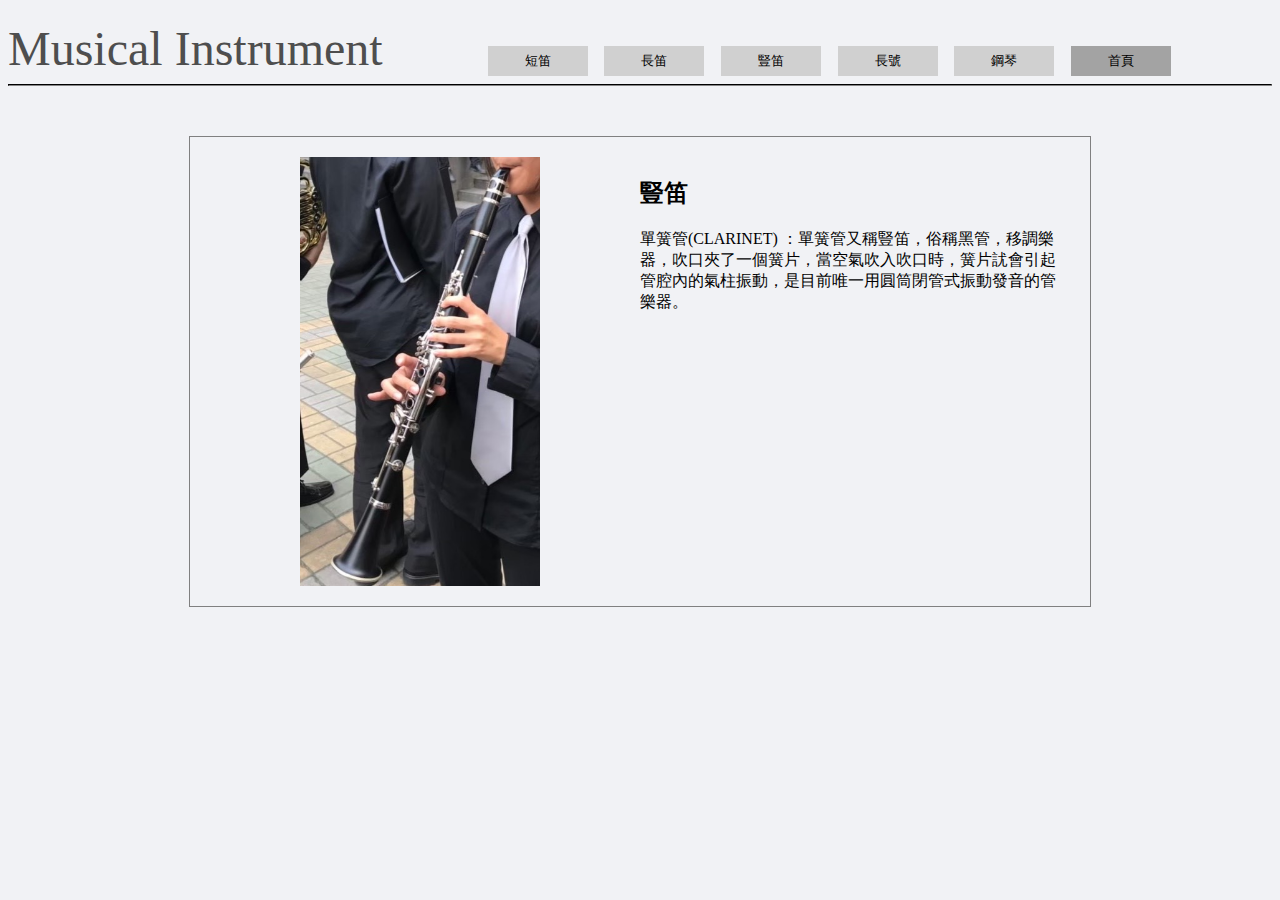
==== clarinet.html @ fcb67a61 "clarinet" ====
<!DOCTYPE html>
<html lang="en">
<head>
    <meta charset="UTF-8">
    <meta http-equiv="X-UA-Compatible" content="IE=edge">
    <meta name="viewport" content="width=device-width, initial-scale=1.0">
    <title>Clarinet</title>
    <link rel="stylesheet" href="./style_clarinet.css" />
</head>
<body style="background-color: #f1f2f5;">
    <div style="background-color: #f1f2f5; text-align: left;">
        <h1></h1>
        <font size="7" face="華康海報體W9" style="color: #4e4e4e;">Musical Instrument</font>
        <button onclick="location.href='piccolo.html'" style="margin-left:8%; width: 100px; height: 30px;background-color:rgb(208, 208, 208);border:0px;">短笛</button>
        <button onclick="location.href='flute.html'" style="margin-left: 1%; width: 100px; height: 30px; background-color:rgb(208, 208, 208);border:0px;">長笛</button>
        <button onclick="location.href='clarinet.html'" style="margin-left: 1%; width: 100px; height: 30px; background-color:rgb(208, 208, 208);border:0px;">豎笛</button>
        <button onclick="location.href='trombone.html'" style="margin-left: 1%; width: 100px; height: 30px; background-color:rgb(208, 208, 208);border:0px;">長號</button>
        <button onclick="location.href='piano.html'" style="margin-left: 1%; width: 100px; height: 30px; background-color:rgb(208, 208, 208);border:0px;">鋼琴</button>
        <button onclick="location.href='index.html'" style="margin-left: 1%; width: 100px; height: 30px; background-color:rgb(163, 163, 163);border:0px;">首頁</button>
        <hr style="border-color: #313131"></hr>     
    </div>   

    <div class="music">
        <div class="clarinet">
          <img src="clarinet.jpg" alt="豎笛照片">
        </div>
        <div class="clarinettext">
          <h2>豎笛</h2>
          <p>單簧管(CLARINET) ：單簧管又稱豎笛，俗稱黑管，移調樂器，吹口夾了一個簧片，當空氣吹入吹口時，簧片訧會引起管腔內的氣柱振動，是目前唯一用圓筒閉管式振動發音的管樂器。</p>
        </div>
      </div>
       
</body>
</html>
---- style_clarinet.css ----
.music{
    width: 900px;
    margin: 50px auto;
    border:solid 1px gray;
    overflow: hidden; /* 避免長方框下面顯示不正常 */
  }
  .clarinet{
    width: 300px;
    float:left; /* 圖片在左邊 */
    padding: 20px;
  }
  .clarinet img{
    display: block;
    width:80%;
    margin-left: 30%;
  }
  .clarinettext{
    float: right;  /* 文字在右邊 */
    width: 430px;
    padding: 20px 20px 0px 0px;
  }
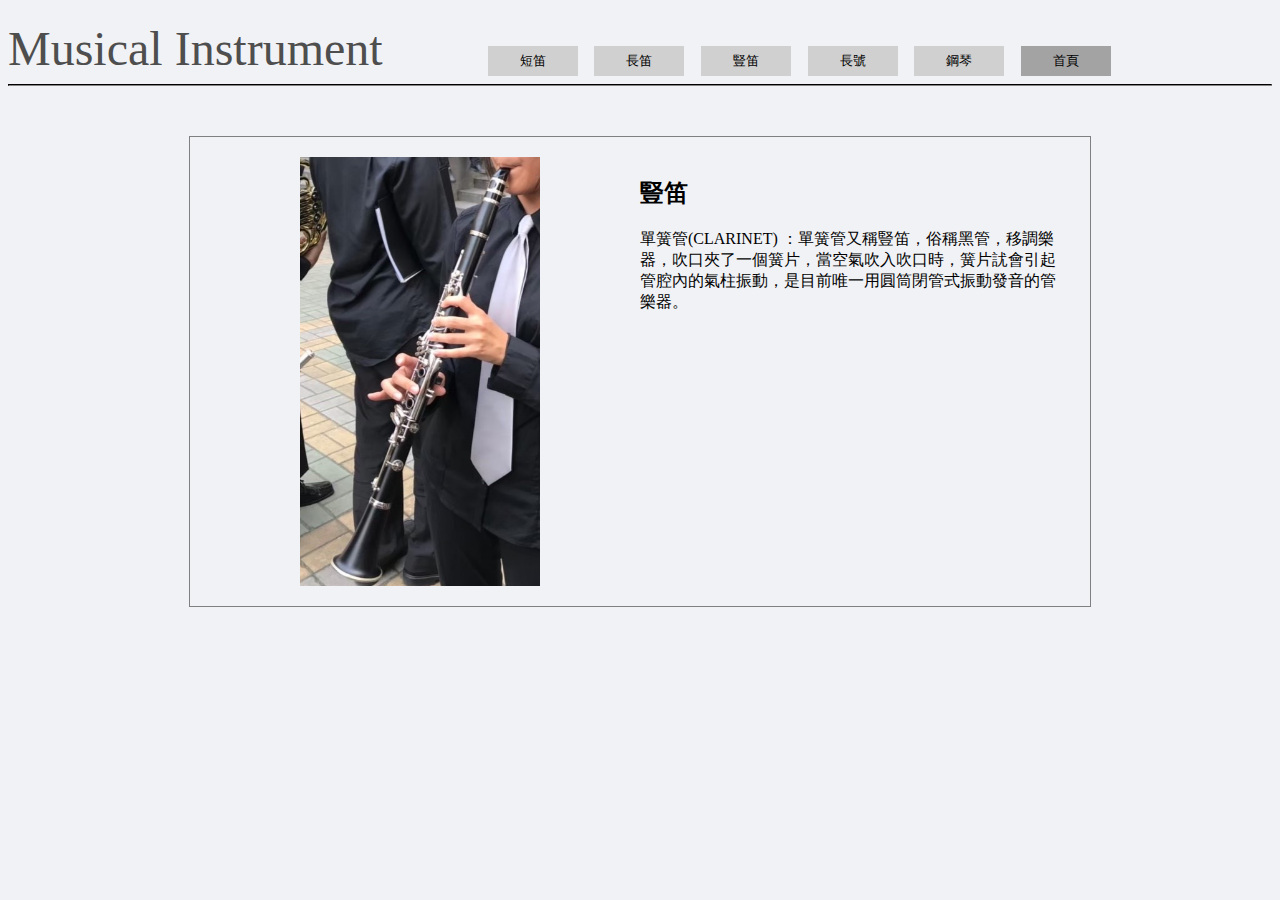
==== commit a86a0ad2: "縮小button大小" ====
--- a/clarinet.html
+++ b/clarinet.html
@@ -11,12 +11,12 @@
     <div style="background-color: #f1f2f5; text-align: left;">
         <h1></h1>
         <font size="7" face="華康海報體W9" style="color: #4e4e4e;">Musical Instrument</font>
-        <button onclick="location.href='piccolo.html'" style="margin-left:8%; width: 100px; height: 30px;background-color:rgb(208, 208, 208);border:0px;">短笛</button>
-        <button onclick="location.href='flute.html'" style="margin-left: 1%; width: 100px; height: 30px; background-color:rgb(208, 208, 208);border:0px;">長笛</button>
-        <button onclick="location.href='clarinet.html'" style="margin-left: 1%; width: 100px; height: 30px; background-color:rgb(208, 208, 208);border:0px;">豎笛</button>
-        <button onclick="location.href='trombone.html'" style="margin-left: 1%; width: 100px; height: 30px; background-color:rgb(208, 208, 208);border:0px;">長號</button>
-        <button onclick="location.href='piano.html'" style="margin-left: 1%; width: 100px; height: 30px; background-color:rgb(208, 208, 208);border:0px;">鋼琴</button>
-        <button onclick="location.href='index.html'" style="margin-left: 1%; width: 100px; height: 30px; background-color:rgb(163, 163, 163);border:0px;">首頁</button>
+        <button onclick="location.href='piccolo.html'" style="margin-left:8%; width: 90px; height: 30px;background-color:rgb(208, 208, 208);border:0px;">短笛</button>
+        <button onclick="location.href='flute.html'" style="margin-left: 1%; width: 90px; height: 30px; background-color:rgb(208, 208, 208);border:0px;">長笛</button>
+        <button onclick="location.href='clarinet.html'" style="margin-left: 1%; width: 90px; height: 30px; background-color:rgb(208, 208, 208);border:0px;">豎笛</button>
+        <button onclick="location.href='trombone.html'" style="margin-left: 1%; width: 90px; height: 30px; background-color:rgb(208, 208, 208);border:0px;">長號</button>
+        <button onclick="location.href='piano.html'" style="margin-left: 1%; width: 90px; height: 30px; background-color:rgb(208, 208, 208);border:0px;">鋼琴</button>
+        <button onclick="location.href='index.html'" style="margin-left: 1%; width: 90px; height: 30px; background-color:rgb(163, 163, 163);border:0px;">首頁</button>
         <hr style="border-color: #313131"></hr>     
     </div>   
 
